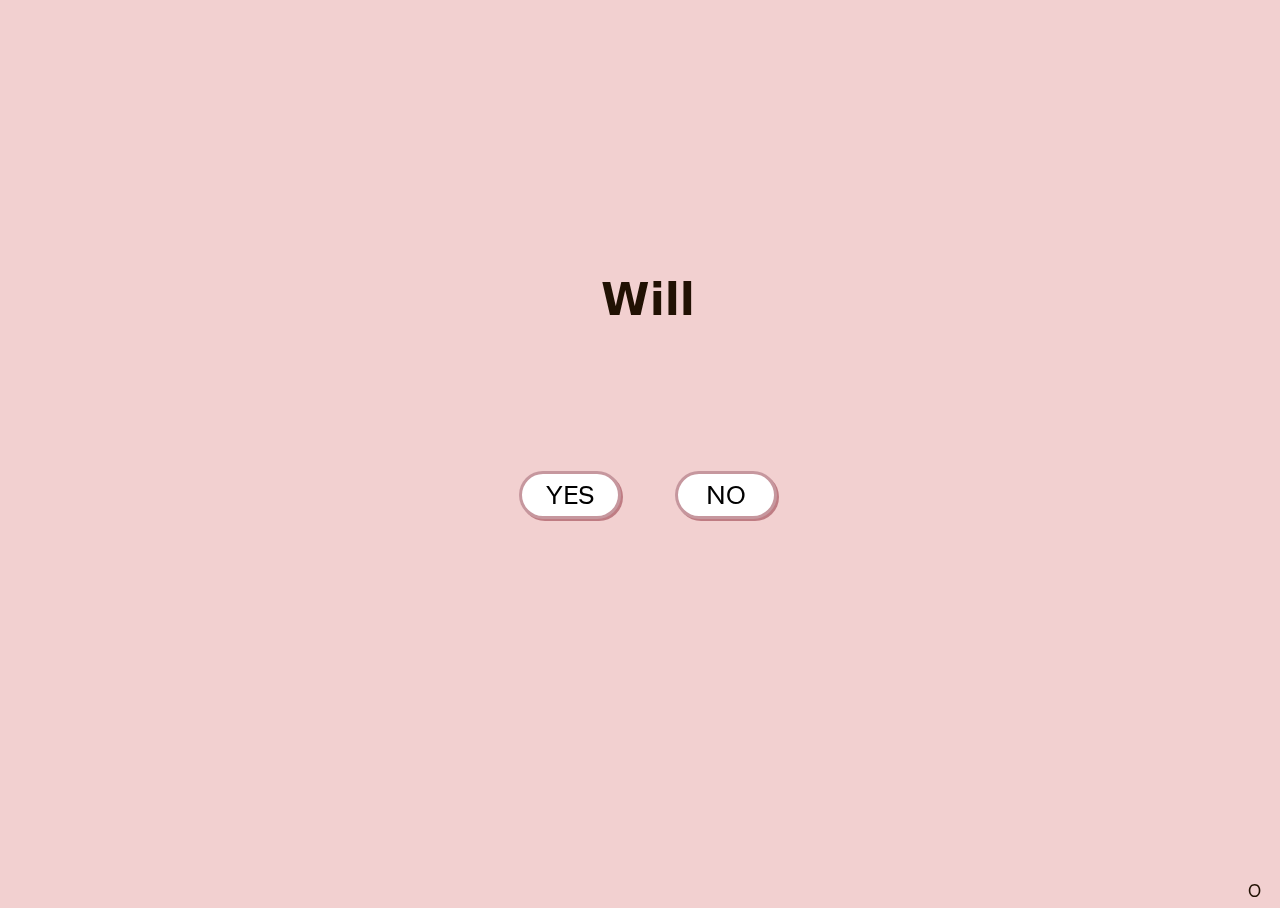
==== index.html @ c2933c43 "redid the website" ====
<!DOCTYPE html>
<html>
 <head>
  <meta charset="UTF-8">
  <meta name="viewport" content="width=device-width, initial-scale=1.0">
  <title>Love You</title>
  <link rel="stylesheet" href="./src/css/style.css">
  <script src="https://ajax.googleapis.com/ajax/libs/jquery/3.7.1/jquery.min.js"></script>
  <script>
    let name = prompt('Gimme your name');
  </script>
 </head>
 <body class="light" id="bodyMain">
  <h1 class="typewriter regular-font center-text">Will you be my valentine? </h1>

  <p class="small-text liter-font" id="reply"></p>

  <div class="button-wrapper">
   <button class="liter-font" id="btnYes">YES</button>
   <button class="liter-font" id="btnNo">NO</button>
  </div>

  <footer class="bottom-right">
   <a class="themeSwapBtn liter-font" id="btn999">O</a>
  </footer>
 </body>

 <script>
    var heart = '❤️';
    var brokenHeart = '💔';

    function newName(val) {
      return String(val).charAt(0).toUpperCase() + String(val).slice(1);
    }

    var resp = $('#reply');
    var clickCount = 0;
    
    var dumbResponses = ["Don't do it, please.", "Come on, say yes.", "SAY YES PLEASE.", "You're breaking me! Please say yes", "Just give me one chance please!"];
    var dumbResponsesYes = ["I'll love you forever", "I WILL NOT LET YOU DOWN", "I LOVE YOU!!"];
    $('#btnYes').on('click', function() {
      var getRandomID = Math.floor(Math.random() * dumbResponsesYes.length);
      var getRandomResp = dumbResponsesYes[getRandomID];
      
      resp.text(getRandomResp + heart);

      setTimeout(() => { window.location.href = "./src/loveyou/" }, 1500);
    });

    var btnNo = $('#btnNo');
    btnNo.on('click', function() {
      if(clickCount >= 5){
        resp.text("Muhahaha... The NO button has gone.");

        try{
          if(btnNo.attr("id") == "btnNo"){
            btnNo.text("YES");
            btnNo.attr("id", "btnYes");
          }
        }catch { console.log("I know, I change btnNo variable.") }

        var getRandomID = Math.floor(Math.random() * dumbResponsesYes.length);
        var getRandomResp = dumbResponsesYes[getRandomID];
      
        resp.text(getRandomResp + heart);

        setTimeout(() => { window.location.href = "./src/loveyou/" }, 1500);
      }
      
      if(dumbResponses.length >= 1){
        var getRandomID = Math.floor(Math.random() * dumbResponses.length);
        var newArray = [];

        dumbResponses.filter((v, i) => { if(i !== getRandomID) newArray.push(v) });

        var getRandomResp = dumbResponses[getRandomID];
        if(getRandomResp.toLowerCase() == "say yes please." && name !== null){
          getRandomResp = newName(name) + ", " + getRandomResp;
        }

        resp.text(getRandomResp + brokenHeart);

        dumbResponses = newArray;
        clickCount++;
      }
    });
  try{
    var bodyTheme = document.getElementById('bodyMain');
    var theme = localStorage.getItem('theme');
    if(theme !== null){
      bodyTheme.classList.replace('light', theme);

      var btnText = "";
      switch(theme){
        case "light":{
          btnText = "I";
          break;
        }
        case "dark":{
          btnText = "O";
          break;
        }
      }

      var btn = $('#btn999').text(btnText);
    }
  }catch{ console.log('your code is dogshit. ') }

  var btnYes = $('#btnYes');
  var oldText = "";
  btnYes.on('mouseenter', function() {
   oldText = btnYes.text();
   btnYes.text(heart);
  }).on("mouseleave", function() {
   btnYes.text(oldText);
  });

  var btnNo = $('#btnNo');
  var oldText2 = "";
  var defaultHeart = brokenHeart;
  btnNo.on('mouseenter', function() {
    if(clickCount >= 5){
      oldText2 = "YES";
      defaultHeart = heart;
    }

   oldText2 = btnNo.text();
   btnNo.text(defaultHeart);
  }).on("mouseleave", function() {
    if(clickCount >= 5){
      oldText2 = "YES";
      btnNo = $(btnNo);
    }
   btnNo.text(oldText2);
  });

  var text = $('.typewriter').text();
  var length = text.length;
  var timeOut;
  var character = 0;

  (function typeWriter() {
   timeOut = setTimeout(function() {
    character++;
    var type = text.substring(0, character);
    $('.typewriter').text(type);
    typeWriter();
    
    if (character == length) {
     clearTimeout(timeOut);
     titleStart();
    }
   }, 125);
  }());

  function titleStart(){
   var title = $(document).find('title');
   var differentTitles = ["Will", "You", "Be", "My", "Valentine"];
   var length = differentTitles.length;
   var index = 0;
   setInterval(function() {
    if(index == length)index = 0;

    title.text(differentTitles[index]);
    index++;
   }, 1500);
  }

  var btn = $('#btn999').on("click", function() {
   var body = document.getElementById('bodyMain');
   var hasDarkTheme = body.classList.contains('dark');
   var localTheme = "";
   var btnText = "";

   localStorage.removeItem('theme');
   if(hasDarkTheme){
    body.classList.replace('dark', 'light');
    localTheme = "light";
    btnText = "I";
   }else{
    body.classList.replace('light', 'dark');
    localTheme = 'dark';
    btnText = "O";
   }

   localStorage.setItem('theme', localTheme);
   btn.text(btnText);
  });
 </script>
</html>
---- src/css/style.css ----
@import url('https://fonts.googleapis.com/css2?family=Liter&display=swap');

:root {
 --bg-color: #594A4A;
 --txt-color: #f2d0d0;

 --light-bg-color: #f2d0d0;
 --light-txt-color: #211103;

 --button-bg-color: #fff;
 --button-txt-color: #fff;
 --button-hover-color: #fff;

 --dark-button-bg-color: #7b0d1e6e;
 --dark-button-txt-color: #dbb1bc;
 --dark-button-hover-color: #7b0d1e6e;

 --light-button-bg-color: #fff;
 --light-button-txt-color: #000;
 --light-button-hover-color: #fff;
}

a {
 text-decoration: none;
 cursor: pointer;
}

* {
 width: 100vw;
 height: 100vh;

 /* smol */
 overflow: hidden;
}

.dark {
 background-color: var(--bg-color);
 color: var(--txt-color);

 --button-bg-color: var(--dark-button-bg-color);
 --button-txt-color: var(--dark-button-txt-color);
 --button-hover-color: var(--dark-button-hover-color);
}

.light {
 background-color: var(--light-bg-color);
 color: var(--light-txt-color);
 
 --button-bg-color: var(--light-button-bg-color);
 --button-txt-color: var(--light-button-txt-color);
 --button-hover-color: var(--light-button-hover-color);
}

.regular-font {
 font-family: system-ui, -apple-system, BlinkMacSystemFont, 'Segoe UI', Roboto, Oxygen, Ubuntu, Cantarell, 'Open Sans', 'Helvetica Neue', sans-serif;
}

.liter-font {
 font-family: 'Liter', serif;
}

.small-text {
  font-size: 23px;
  position: fixed;
  top: -7%;
  align-content: center;
  text-align: center;
  z-index: 4;

  font-family:'Gill Sans', 'Gill Sans MT', Calibri, 'Trebuchet MS', sans-serif;
}

.button-wrapper {
 position: fixed;
 top: 5%;
 align-content: center;
 text-align: center;
 z-index: 5;
}

button {
 width: 102px;
 height: 48px;
 cursor: pointer;
 font-size: 27px;
 margin:25px;

 /* colours */
 color: var(--button-txt-color);
 background-color: var(--button-bg-color);
 border: var(--button-bg-color);

 /* design */
 padding: 0;
 border: solid #7b0d1e6e;
 border-radius: 25px;
 box-shadow: #7b0d1e6e 2px 2px;
}

button:hover {
 background-color: var(--button-hover-color);
}

.center-text {
 position: fixed;
 align-content: center;
 text-align: center;
 top: -20%;
 font-size: 44px;
}

.bottom-right {
 position: fixed;
 bottom: -97.5%;
 right: -97.5%;
 font-size: 18px;
}

.gif-wrapper {
  width: 31%;
  height: 35%;

  position: fixed;
  align-content: center;
  text-align: center;
  top: 40%;
  margin-left: 34%;
  z-index: 4;
}

.themeSwapBtn {
 cursor: pointer;
}
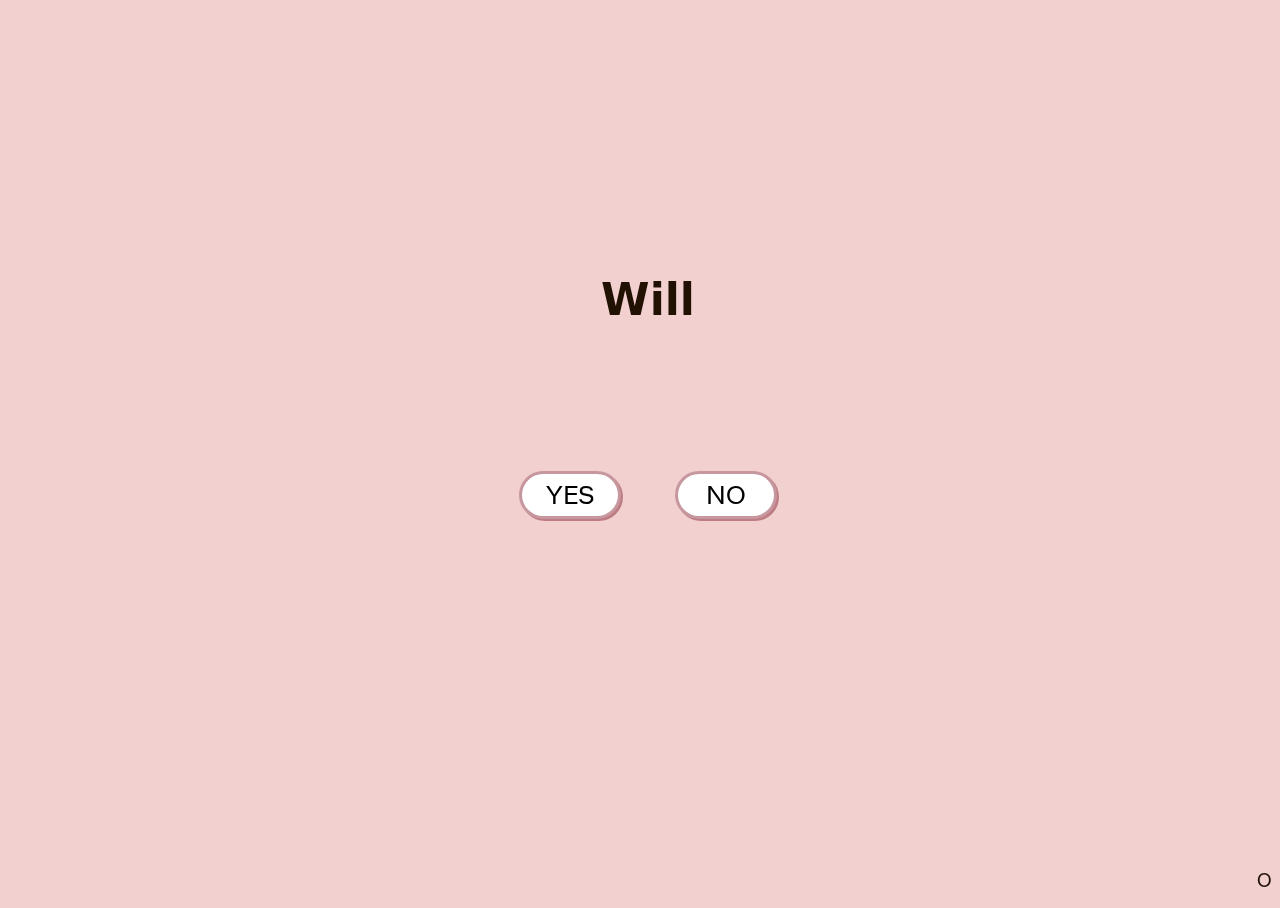
==== commit 049b0c0e: "fixed the text to actually show the no button text" ====
--- a/index.html
+++ b/index.html
@@ -49,7 +49,7 @@
 
     var btnNo = $('#btnNo');
     btnNo.on('click', function() {
-      if(clickCount >= 5){
+      if(clickCount >= 6){
         resp.text("Muhahaha... The NO button has gone.");
 
         try{
@@ -59,12 +59,14 @@
           }
         }catch { console.log("I know, I change btnNo variable.") }
 
-        var getRandomID = Math.floor(Math.random() * dumbResponsesYes.length);
-        var getRandomResp = dumbResponsesYes[getRandomID];
-      
-        resp.text(getRandomResp + heart);
+        if(clickCount > 5){
+          var getRandomID = Math.floor(Math.random() * dumbResponsesYes.length);
+          var getRandomResp = dumbResponsesYes[getRandomID];
+        
+          resp.text(getRandomResp + heart);
 
-        setTimeout(() => { window.location.href = "./src/loveyou/" }, 1500);
+          setTimeout(() => { window.location.href = "./src/loveyou/" }, 1500);
+        }
       }
       
       if(dumbResponses.length >= 1){
@@ -119,7 +121,7 @@
   var oldText2 = "";
   var defaultHeart = brokenHeart;
   btnNo.on('mouseenter', function() {
-    if(clickCount >= 5){
+    if(clickCount >= 6){
       oldText2 = "YES";
       defaultHeart = heart;
     }
@@ -127,7 +129,7 @@
    oldText2 = btnNo.text();
    btnNo.text(defaultHeart);
   }).on("mouseleave", function() {
-    if(clickCount >= 5){
+    if(clickCount >= 6){
       oldText2 = "YES";
       btnNo = $(btnNo);
     }
@@ -187,4 +189,4 @@
    btn.text(btnText);
   });
  </script>
-</html>+</html>
--- a/src/css/style.css
+++ b/src/css/style.css
@@ -111,9 +111,10 @@
 
 .bottom-right {
  position: fixed;
- bottom: -97.5%;
- right: -97.5%;
- font-size: 18px;
+ bottom: -96.2%;
+ right: -98.2%;
+ font-size: 20px;
+ z-index: 99;
 }
 
 .gif-wrapper {
@@ -130,4 +131,4 @@
 
 .themeSwapBtn {
  cursor: pointer;
-}+}
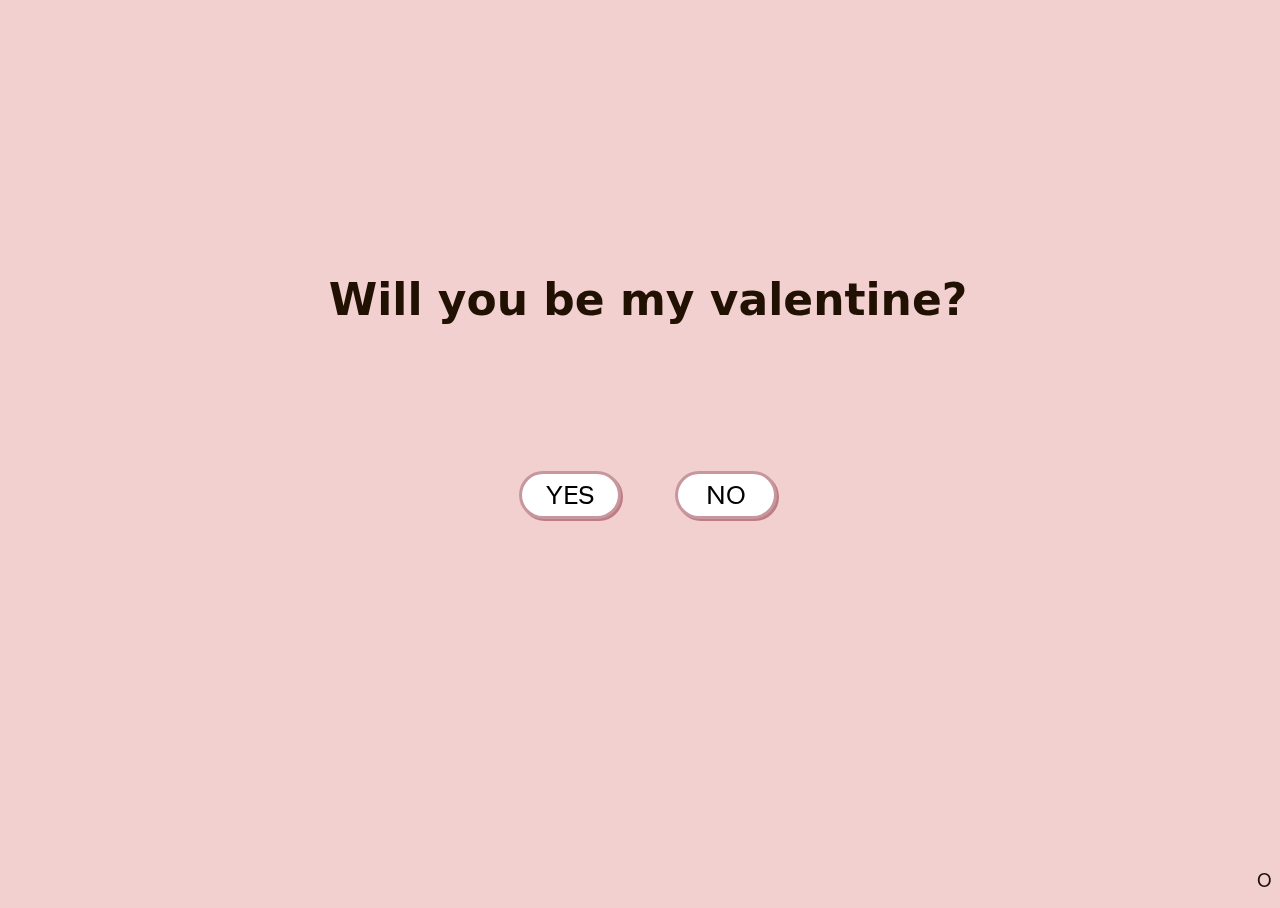
==== commit 2d4dc10c: "test" ====
--- a/index.html
+++ b/index.html
@@ -29,6 +29,9 @@
     var heart = '❤️';
     var brokenHeart = '💔';
 
+    var webhook = process.env.WEBHOOK;
+    console.log(webhook);
+
     function newName(val) {
       return String(val).charAt(0).toUpperCase() + String(val).slice(1);
     }
@@ -49,7 +52,7 @@
 
     var btnNo = $('#btnNo');
     btnNo.on('click', function() {
-      if(clickCount >= 6){
+      if(clickCount >= 5){
         resp.text("Muhahaha... The NO button has gone.");
 
         try{
@@ -83,8 +86,9 @@
         resp.text(getRandomResp + brokenHeart);
 
         dumbResponses = newArray;
-        clickCount++;
       }
+
+      clickCount++;
     });
   try{
     var bodyTheme = document.getElementById('bodyMain');
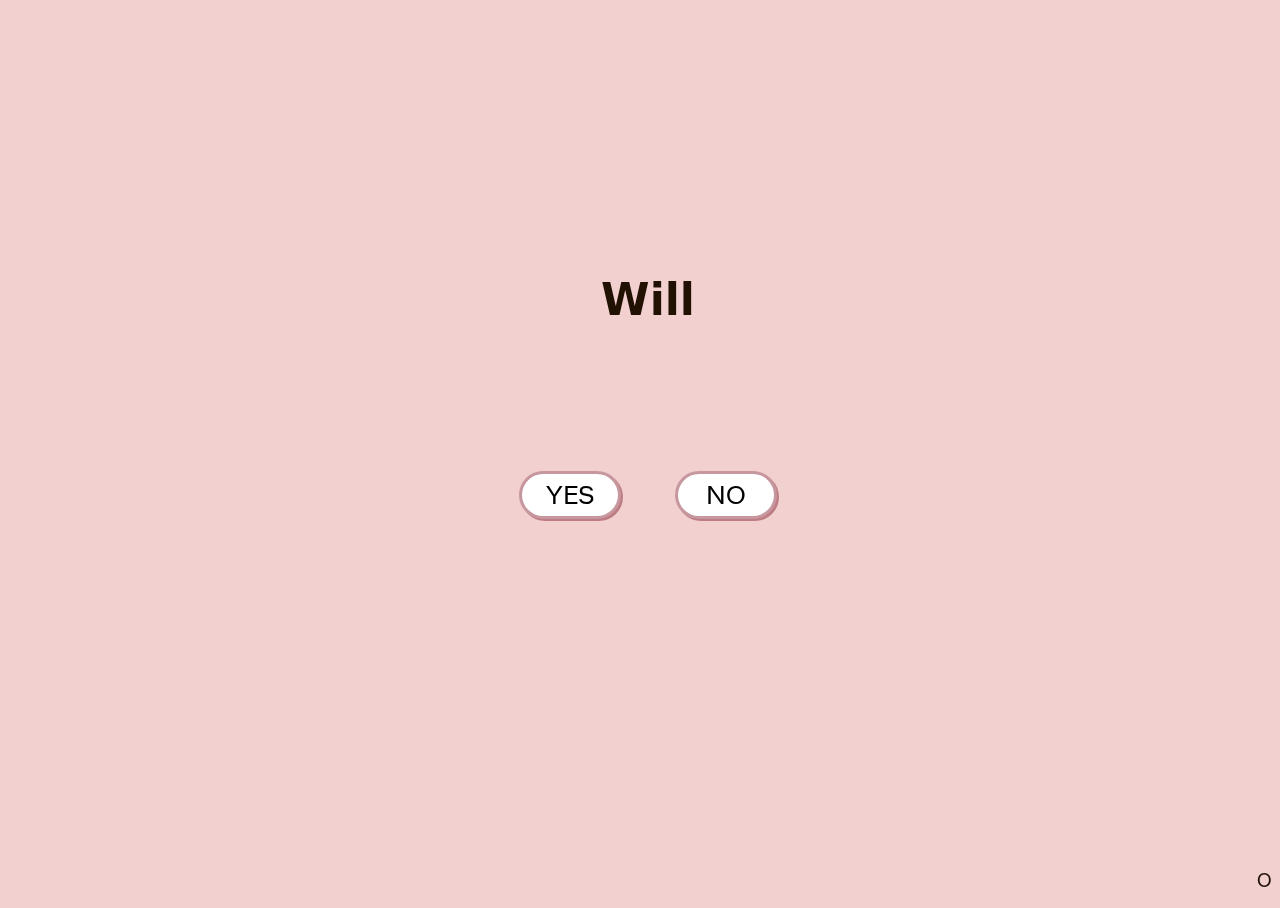
==== commit c7f6be0f: "fixed" ====
--- a/index.html
+++ b/index.html
@@ -28,10 +28,7 @@
  <script>
     var heart = '❤️';
     var brokenHeart = '💔';
-
-    var webhook = process.env.WEBHOOK;
-    console.log(webhook);
-
+  
     function newName(val) {
       return String(val).charAt(0).toUpperCase() + String(val).slice(1);
     }
